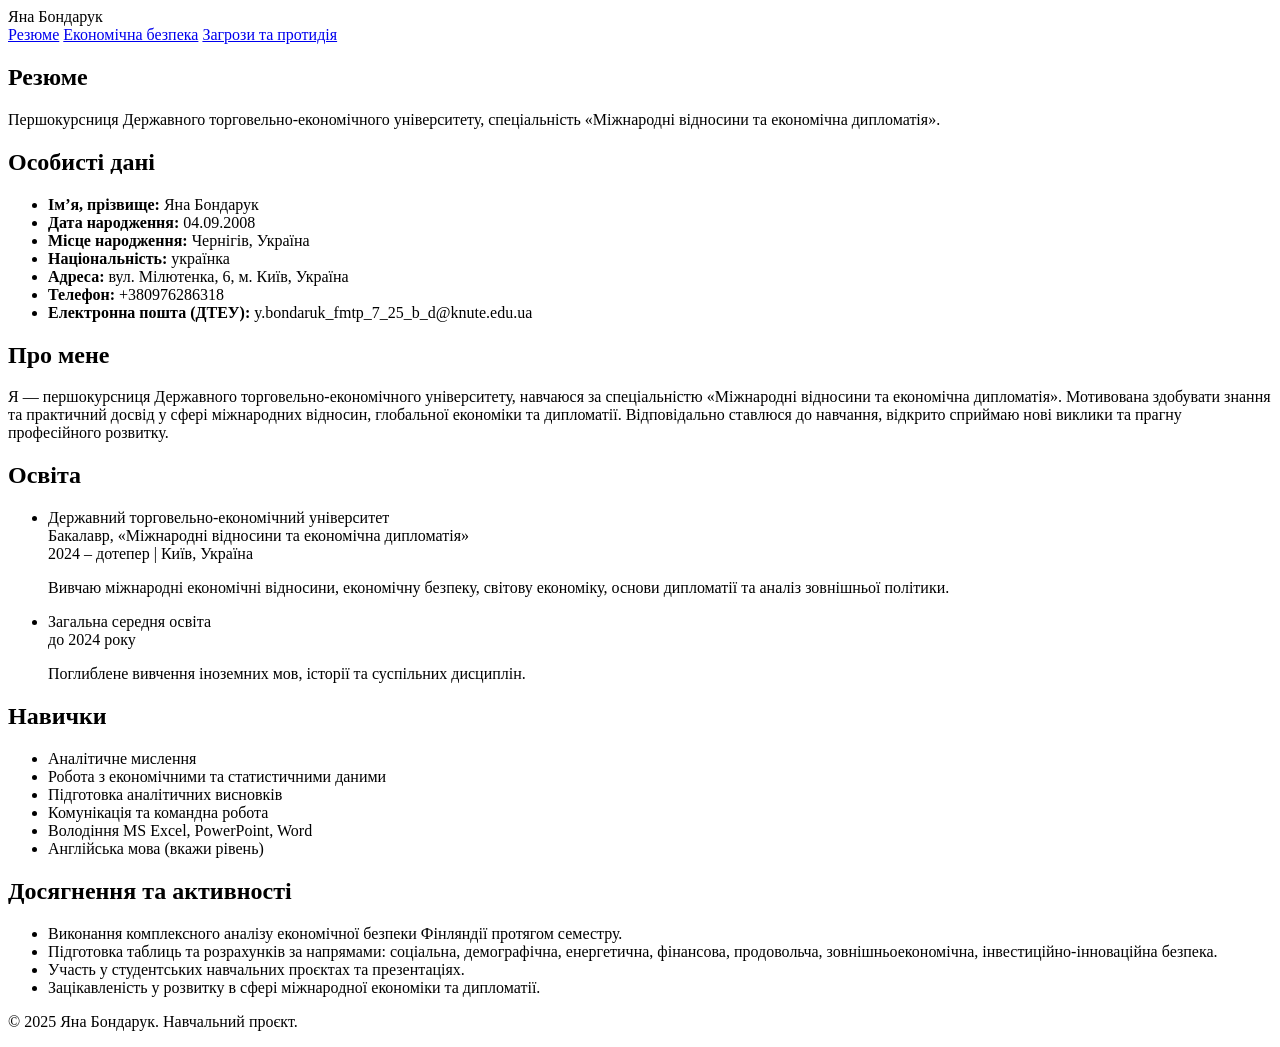
==== index.html @ 2f1471cc "Add files via upload" ====
<!DOCTYPE html>
<html lang="uk">
<head>
    <meta charset="UTF-8">
    <title>Резюме | Яна Бондарук</title>
    <link rel="stylesheet" href="assets/css/style.css">
</head>
<body>
<header class="site-header">
    <div class="logo">Яна Бондарук</div>
    <nav class="main-nav">
        <a href="index.html" class="nav-btn active">Резюме</a>
        <a href="security.html" class="nav-btn">Економічна безпека</a>
        <a href="threats.html" class="nav-btn">Загрози та протидія</a>
    </nav>
</header>

<main class="container">
    <section class="hero">
        <div>
            <h1>Резюме</h1>
            <p class="hero-subtitle">
                Першокурсниця Державного торговельно-економічного університету,
                спеціальність «Міжнародні відносини та економічна дипломатія».
            </p>
        </div>
    </section>

    <section class="grid-2">
        <article class="card">
            <h2>Особисті дані</h2>
            <ul class="info-list">
                <li><strong>Ім’я, прізвище:</strong> Яна Бондарук</li>
                <li><strong>Дата народження:</strong> 04.09.2008</li>
                <li><strong>Місце народження:</strong> Чернігів, Україна</li>
                <li><strong>Національність:</strong> українка</li>
                <li><strong>Адреса:</strong> вул. Мілютенка, 6, м. Київ, Україна</li>
                <li><strong>Телефон:</strong> +380976286318</li>
                <li><strong>Електронна пошта (ДТЕУ):</strong> y.bondaruk_fmtp_7_25_b_d@knute.edu.ua</li>
            </ul>
        </article>

        <article class="card">
            <h2>Про мене</h2>
            <p>
                Я — першокурсниця Державного торговельно-економічного університету,
                навчаюся за спеціальністю «Міжнародні відносини та економічна дипломатія».
                Мотивована здобувати знання та практичний досвід у сфері міжнародних
                відносин, глобальної економіки та дипломатії. Відповідально ставлюся
                до навчання, відкрито сприймаю нові виклики та прагну професійного розвитку.
            </p>
        </article>
    </section>

    <section class="card">
        <h2>Освіта</h2>
        <ul class="timeline">
            <li>
                <div class="timeline-title">Державний торговельно-економічний університет</div>
                <div class="timeline-subtitle">Бакалавр, «Міжнародні відносини та економічна дипломатія»</div>
                <div class="timeline-meta">2024 – дотепер | Київ, Україна</div>
                <p>
                    Вивчаю міжнародні економічні відносини, економічну безпеку, світову
                    економіку, основи дипломатії та аналіз зовнішньої політики.
                </p>
            </li>
            <li>
                <div class="timeline-title">Загальна середня освіта</div>
                <div class="timeline-meta">до 2024 року</div>
                <p>
                    Поглиблене вивчення іноземних мов, історії та суспільних дисциплін.
                </p>
            </li>
        </ul>
    </section>

    <section class="grid-2">
        <article class="card">
            <h2>Навички</h2>
            <ul class="tag-list">
                <li>Аналітичне мислення</li>
                <li>Робота з економічними та статистичними даними</li>
                <li>Підготовка аналітичних висновків</li>
                <li>Комунікація та командна робота</li>
                <li>Володіння MS Excel, PowerPoint, Word</li>
                <li>Англійська мова (вкажи рівень)</li>
            </ul>
        </article>

        <article class="card">
            <h2>Досягнення та активності</h2>
            <ul class="info-list">
                <li>Виконання комплексного аналізу економічної безпеки Фінляндії протягом семестру.</li>
                <li>Підготовка таблиць та розрахунків за напрямами: соціальна, демографічна, енергетична, фінансова, продовольча, зовнішньоекономічна, інвестиційно-інноваційна безпека.</li>
                <li>Участь у студентських навчальних проєктах та презентаціях.</li>
                <li>Зацікавленість у розвитку в сфері міжнародної економіки та дипломатії.</li>
            </ul>
        </article>
    </section>
</main>

<footer class="site-footer">
    <p>© 2025 Яна Бондарук. Навчальний проєкт.</p>
</footer>
</body>
</html>
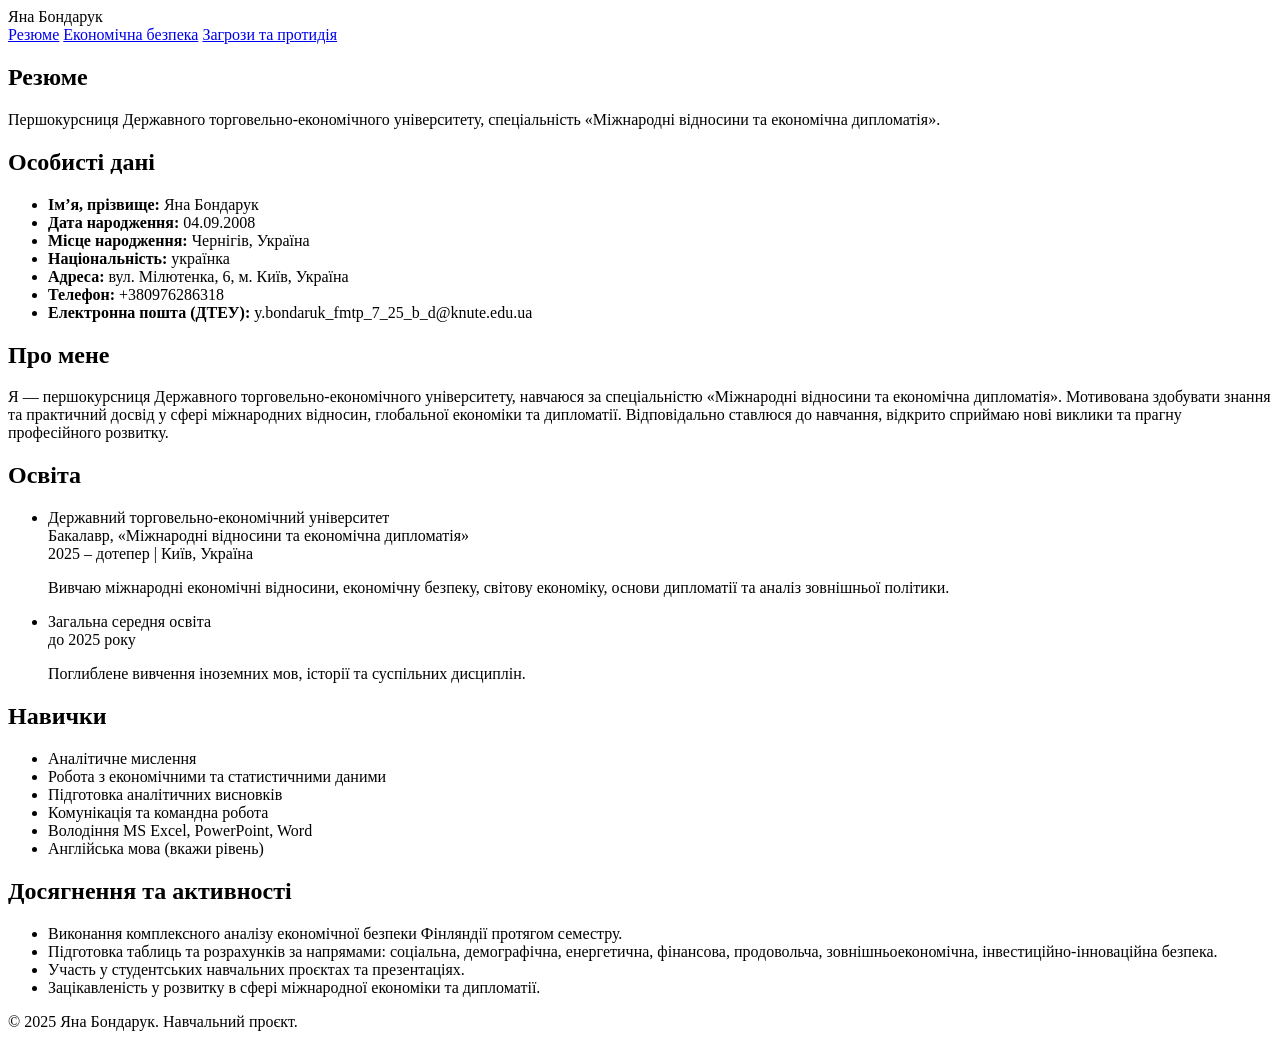
==== commit 94c1f588: "Update index.html" ====
--- a/index.html
+++ b/index.html
@@ -58,7 +58,7 @@
             <li>
                 <div class="timeline-title">Державний торговельно-економічний університет</div>
                 <div class="timeline-subtitle">Бакалавр, «Міжнародні відносини та економічна дипломатія»</div>
-                <div class="timeline-meta">2024 – дотепер | Київ, Україна</div>
+                <div class="timeline-meta">2025 – дотепер | Київ, Україна</div>
                 <p>
                     Вивчаю міжнародні економічні відносини, економічну безпеку, світову
                     економіку, основи дипломатії та аналіз зовнішньої політики.
@@ -66,7 +66,7 @@
             </li>
             <li>
                 <div class="timeline-title">Загальна середня освіта</div>
-                <div class="timeline-meta">до 2024 року</div>
+                <div class="timeline-meta">до 2025 року</div>
                 <p>
                     Поглиблене вивчення іноземних мов, історії та суспільних дисциплін.
                 </p>
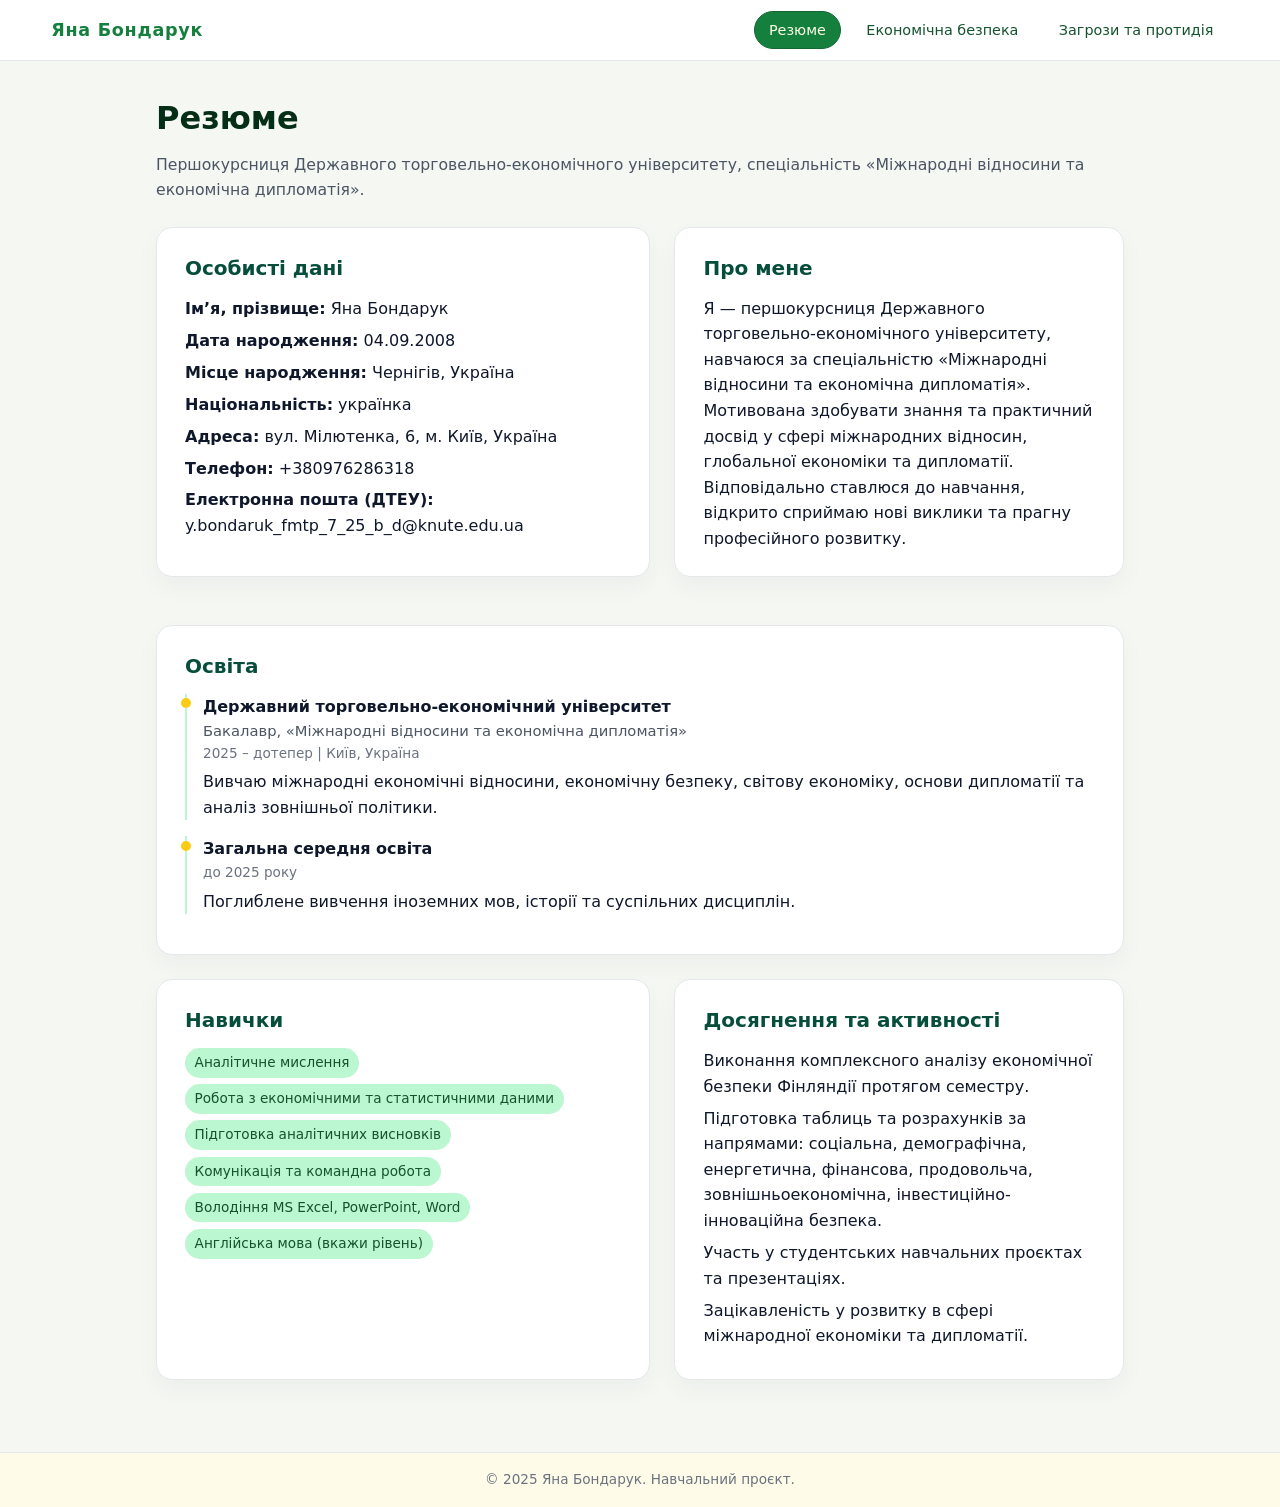
==== commit 59b0a498: "Update index.html" ====
--- a/index.html
+++ b/index.html
@@ -3,7 +3,7 @@
 <head>
     <meta charset="UTF-8">
     <title>Резюме | Яна Бондарук</title>
-    <link rel="stylesheet" href="assets/css/style.css">
+    <link rel="stylesheet" href="style.css">
 </head>
 <body>
 <header class="site-header">
--- a/style.css
+++ b/style.css
@@ -0,0 +1,284 @@
+/* Скидання базових стилів */
+*,
+*::before,
+*::after {
+    box-sizing: border-box;
+    margin: 0;
+    padding: 0;
+}
+
+body {
+    font-family: system-ui, -apple-system, BlinkMacSystemFont, "Segoe UI", sans-serif;
+    background: #f4f7f2;
+    color: #0f172a;
+    line-height: 1.6;
+}
+
+/* Кольори теми */
+:root {
+    --green-main: #15803d;      /* насичений зелений */
+    --green-soft: #bbf7d0;      /* м’який зелений фон */
+    --yellow-main: #facc15;     /* яскравий жовтий */
+    --yellow-soft: #fef9c3;     /* м’який жовтий фон */
+    --border-soft: #e5e7eb;
+}
+
+/* Шапка сайту */
+
+.site-header {
+    position: sticky;
+    top: 0;
+    z-index: 10;
+    background: #ffffffee;
+    backdrop-filter: blur(12px);
+    border-bottom: 1px solid var(--border-soft);
+    display: flex;
+    align-items: center;
+    justify-content: space-between;
+    padding: 0.7rem 4vw;
+}
+
+.logo {
+    font-weight: 700;
+    font-size: 1.1rem;
+    letter-spacing: 0.04em;
+    color: var(--green-main);
+}
+
+.main-nav {
+    display: flex;
+    gap: 0.6rem;
+}
+
+/* Кнопки-навігація */
+
+.nav-btn {
+    text-decoration: none;
+    font-size: 0.9rem;
+    padding: 0.4rem 0.9rem;
+    border-radius: 999px;
+    border: 1px solid transparent;
+    background: #ffffff;
+    color: #14532d;
+    transition: background 0.15s ease, color 0.15s ease, box-shadow 0.15s ease,
+                transform 0.1s ease, border-color 0.15s ease;
+}
+
+.nav-btn:hover {
+    background: var(--green-soft);
+    border-color: #bbf7d0;
+    box-shadow: 0 6px 14px rgba(15, 118, 110, 0.15);
+    transform: translateY(-1px);
+}
+
+.nav-btn.active {
+    background: var(--green-main);
+    color: #fefce8;
+    border-color: #166534;
+}
+
+/* Контейнер */
+
+.container {
+    max-width: 1000px;
+    margin: 2rem auto 3rem;
+    padding: 0 1rem;
+}
+
+/* Hero-блок */
+
+.hero {
+    margin-bottom: 1.5rem;
+}
+
+.hero h1 {
+    font-size: 2rem;
+    margin-bottom: 0.5rem;
+    color: #052e16;
+}
+
+.hero-subtitle {
+    color: #4b5563;
+    font-size: 0.98rem;
+}
+
+/* Карточки та сітки */
+
+.card {
+    background: #ffffff;
+    border-radius: 1rem;
+    padding: 1.5rem 1.75rem;
+    margin-bottom: 1.5rem;
+    box-shadow: 0 10px 25px rgba(15, 23, 42, 0.04);
+    border: 1px solid var(--border-soft);
+}
+
+.card h2 {
+    font-size: 1.25rem;
+    margin-bottom: 0.75rem;
+    color: #064e3b;
+}
+
+.grid-2 {
+    display: grid;
+    grid-template-columns: minmax(0, 1.1fr) minmax(0, 1fr);
+    gap: 1.5rem;
+    margin-bottom: 1.5rem;
+}
+
+/* Списки, теги, таймлайн */
+
+.info-list {
+    list-style: none;
+    margin-top: 0.5rem;
+}
+
+.info-list li {
+    margin-bottom: 0.4rem;
+}
+
+.info-list.numbered {
+    counter-reset: item;
+}
+
+.info-list.numbered li {
+    position: relative;
+    padding-left: 1.8rem;
+}
+
+.info-list.numbered li::before {
+    counter-increment: item;
+    content: counter(item) ".";
+    position: absolute;
+    left: 0;
+    top: 0.15rem;
+    font-weight: 600;
+    color: var(--green-main);
+}
+
+.tag-list {
+    list-style: none;
+    display: flex;
+    flex-wrap: wrap;
+    gap: 0.4rem;
+    margin-top: 0.5rem;
+}
+
+.tag-list li {
+    font-size: 0.85rem;
+    padding: 0.25rem 0.6rem;
+    border-radius: 999px;
+    background: var(--green-soft);
+    color: #14532d;
+}
+
+/* Таймлайн */
+
+.timeline {
+    list-style: none;
+    margin-top: 0.5rem;
+}
+
+.timeline li {
+    border-left: 2px solid var(--green-soft);
+    padding-left: 1rem;
+    margin-bottom: 1rem;
+    position: relative;
+}
+
+.timeline li::before {
+    content: "";
+    position: absolute;
+    left: -6px;
+    top: 0.3rem;
+    width: 10px;
+    height: 10px;
+    background: var(--yellow-main);
+    border-radius: 50%;
+}
+
+.timeline-title {
+    font-weight: 600;
+}
+
+.timeline-subtitle {
+    font-size: 0.92rem;
+    color: #4b5563;
+}
+
+.timeline-meta {
+    font-size: 0.85rem;
+    color: #6b7280;
+    margin-bottom: 0.3rem;
+}
+
+/* Таблиця для сторінки економічної безпеки */
+
+.table-wrapper {
+    width: 100%;
+    overflow-x: auto;
+    margin-top: 0.75rem;
+}
+
+.data-table {
+    width: 100%;
+    border-collapse: collapse;
+    font-size: 0.92rem;
+}
+
+.data-table thead {
+    background: var(--yellow-soft);
+}
+
+.data-table th,
+.data-table td {
+    padding: 0.5rem 0.75rem;
+    border: 1px solid var(--border-soft);
+    text-align: left;
+}
+
+.data-table th {
+    font-weight: 600;
+    color: #713f12;
+}
+
+.data-table tbody tr:nth-child(even) {
+    background: #f9fafb;
+}
+
+/* Підказка */
+
+.hint {
+    margin-top: 0.75rem;
+    font-size: 0.85rem;
+    color: #6b7280;
+}
+
+/* Футер */
+
+.site-footer {
+    border-top: 1px solid var(--border-soft);
+    padding: 1rem 4vw;
+    text-align: center;
+    font-size: 0.85rem;
+    color: #6b7280;
+    background: #fefce8;
+}
+
+/* Адаптивність */
+
+@media (max-width: 768px) {
+    .site-header {
+        flex-direction: column;
+        align-items: flex-start;
+        gap: 0.5rem;
+    }
+
+    .grid-2 {
+        grid-template-columns: 1fr;
+    }
+
+    .hero h1 {
+        font-size: 1.6rem;
+    }
+}
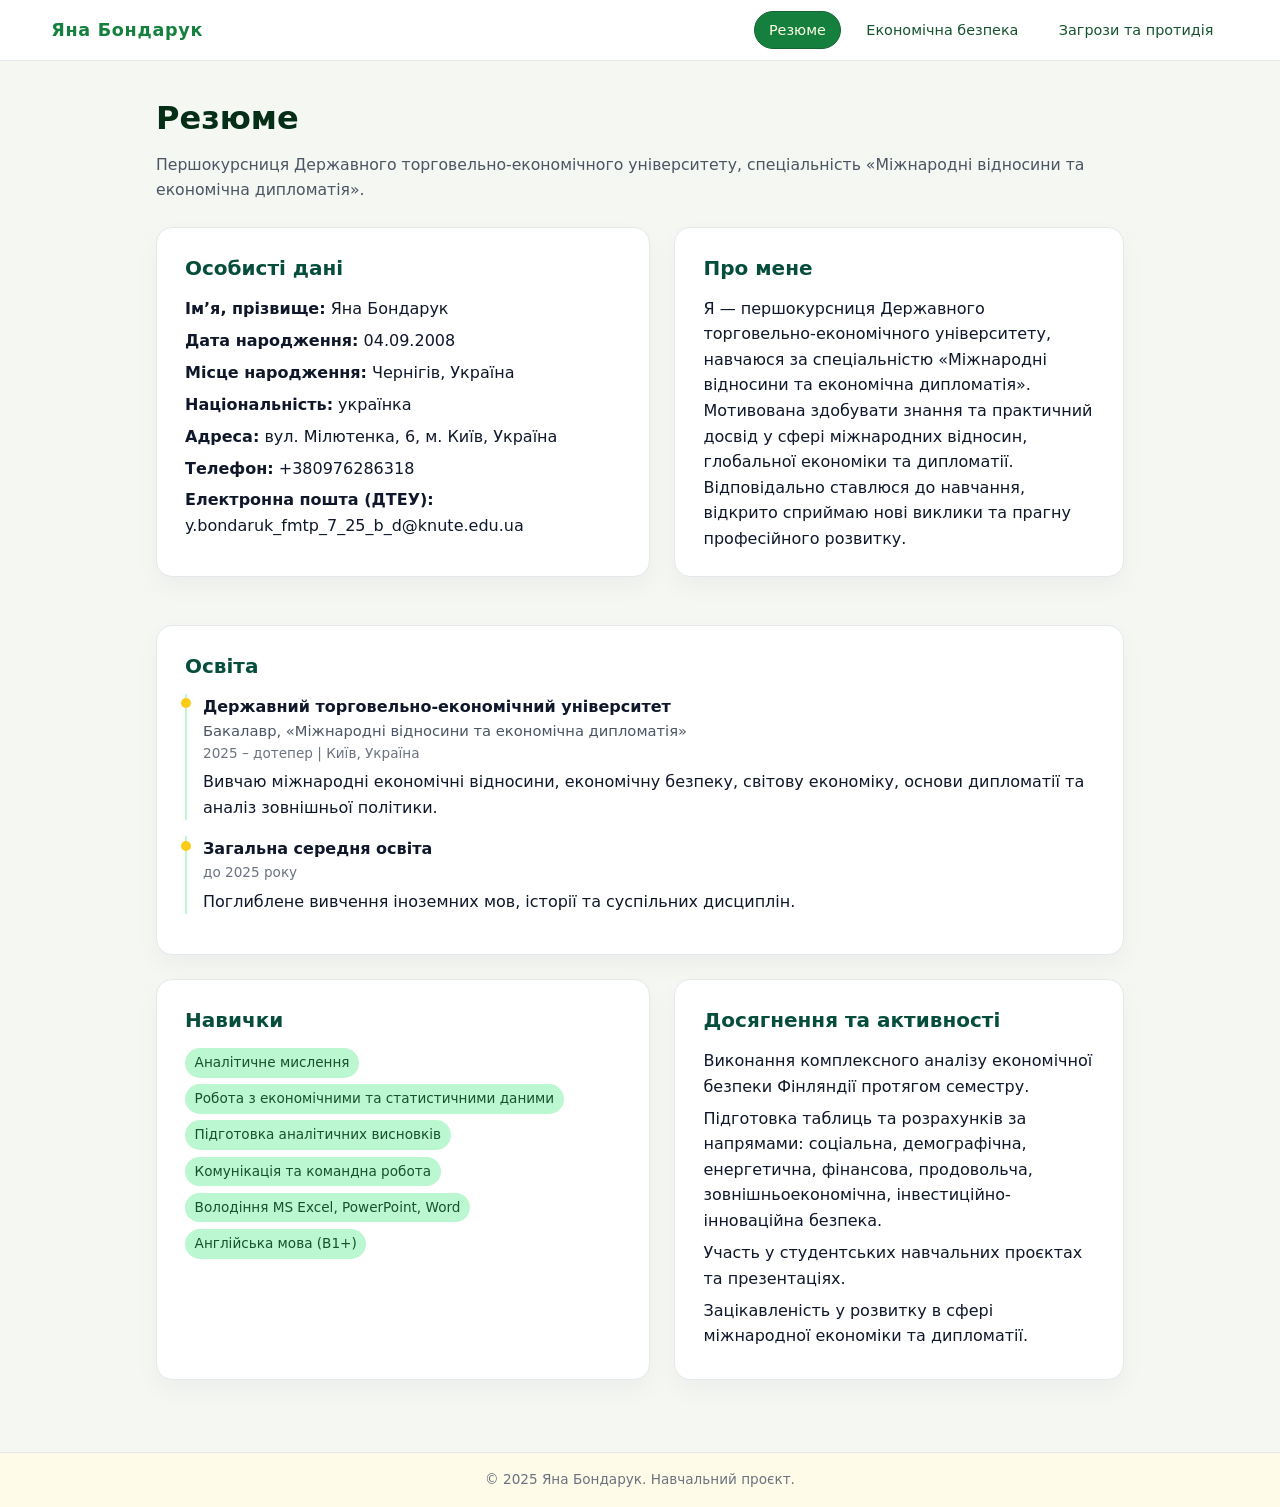
==== commit f3a0f9d5: "Update index.html" ====
--- a/index.html
+++ b/index.html
@@ -83,7 +83,7 @@
                 <li>Підготовка аналітичних висновків</li>
                 <li>Комунікація та командна робота</li>
                 <li>Володіння MS Excel, PowerPoint, Word</li>
-                <li>Англійська мова (вкажи рівень)</li>
+                <li>Англійська мова (В1+)</li>
             </ul>
         </article>
 
